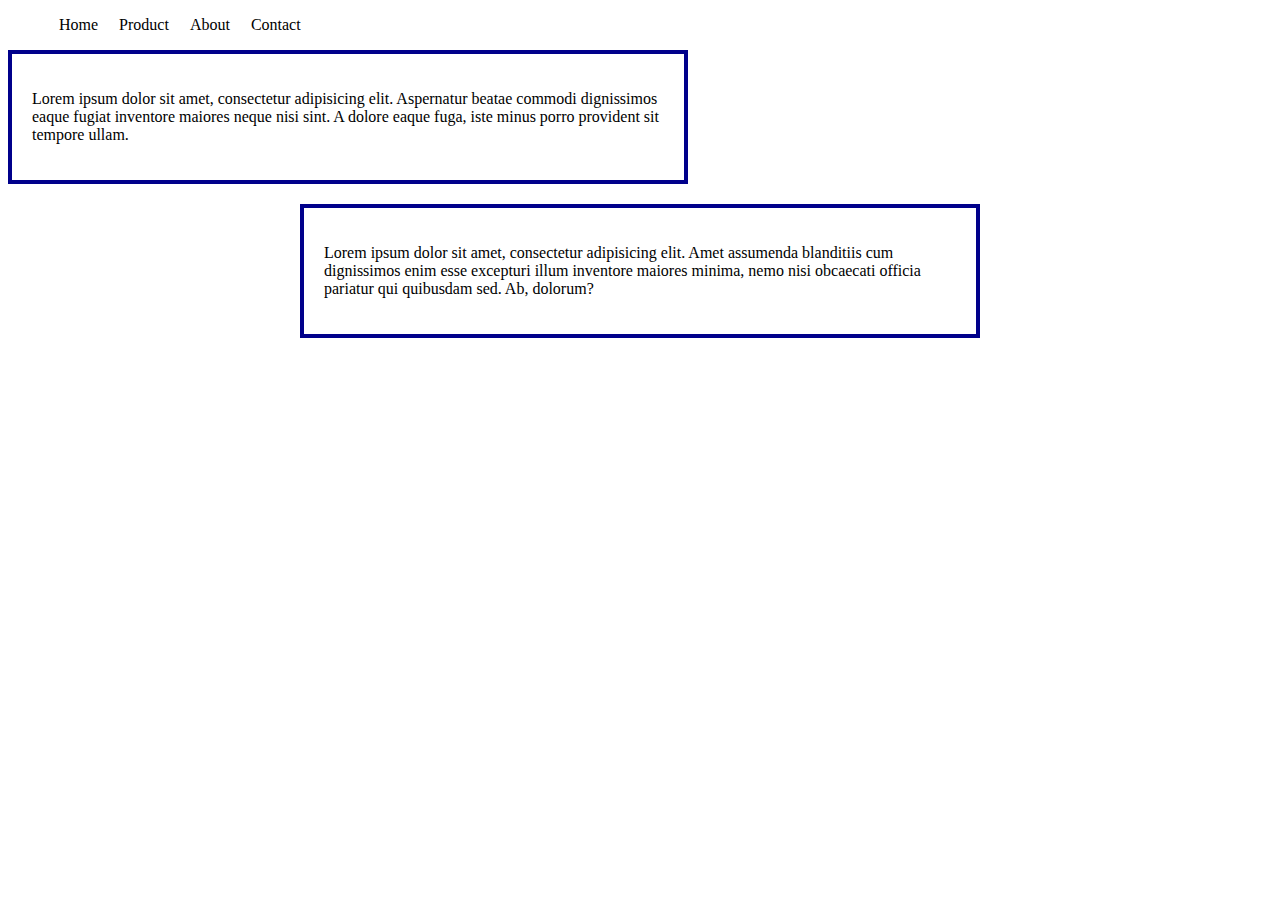
==== contoh.html @ 570d4a35 "Add files via upload" ====
<!DOCTYPE html>
<!--[if lt IE 7]>      <html class="no-js lt-ie9 lt-ie8 lt-ie7"> <![endif]-->
<!--[if IE 7]>         <html class="no-js lt-ie9 lt-ie8"> <![endif]-->
<!--[if IE 8]>         <html class="no-js lt-ie9"> <![endif]-->
<!--[if gt IE 8]>      <html class="no-js"> <!--<![endif]-->
<html>
    <head>
        <meta charset="utf-8">
        <meta http-equiv="X-UA-Compatible" content="IE=edge">
        <title></title>
        <meta name="description" content="">
        <meta name="viewport" content="width=device-width, initial-scale=1">
        <link rel="stylesheet" href="">
    </head>
    <style>

       .center {
           margin: 0 auto;
       }

       .box {
           width: 50%;
           border: 4px solid darkblue;
           padding: 20px;
           margin-bottom: 20px;
       } 

       li {
           display: inline;
           margin-left: 5px;
           padding: 6px;
           
       }
    </style>
    <body>
        <!--[if lt IE 7]>
            <p class="browsehappy">You are using an <strong>outdated</strong> browser. Please <a href="#">upgrade your browser</a> to improve your experience.</p>
        <![endif]-->
        <script src="" async defer></script>

        <ul>
            <li>Home</li>
            <li>Product</li>
            <li>About</li>
            <li>Contact</li>
        </ul>

        <div class="box">
            <p>Lorem ipsum dolor sit amet, consectetur adipisicing elit. Aspernatur beatae commodi dignissimos eaque fugiat inventore maiores neque nisi sint. A dolore eaque fuga, iste minus porro provident sit tempore ullam.</p>
        </div>
        <div class="box center">
            <p>Lorem ipsum dolor sit amet, consectetur adipisicing elit. Amet assumenda blanditiis cum dignissimos enim esse excepturi illum inventore maiores minima, nemo nisi obcaecati officia pariatur qui quibusdam sed. Ab, dolorum?</p>
        </div>
    </body>
</html>
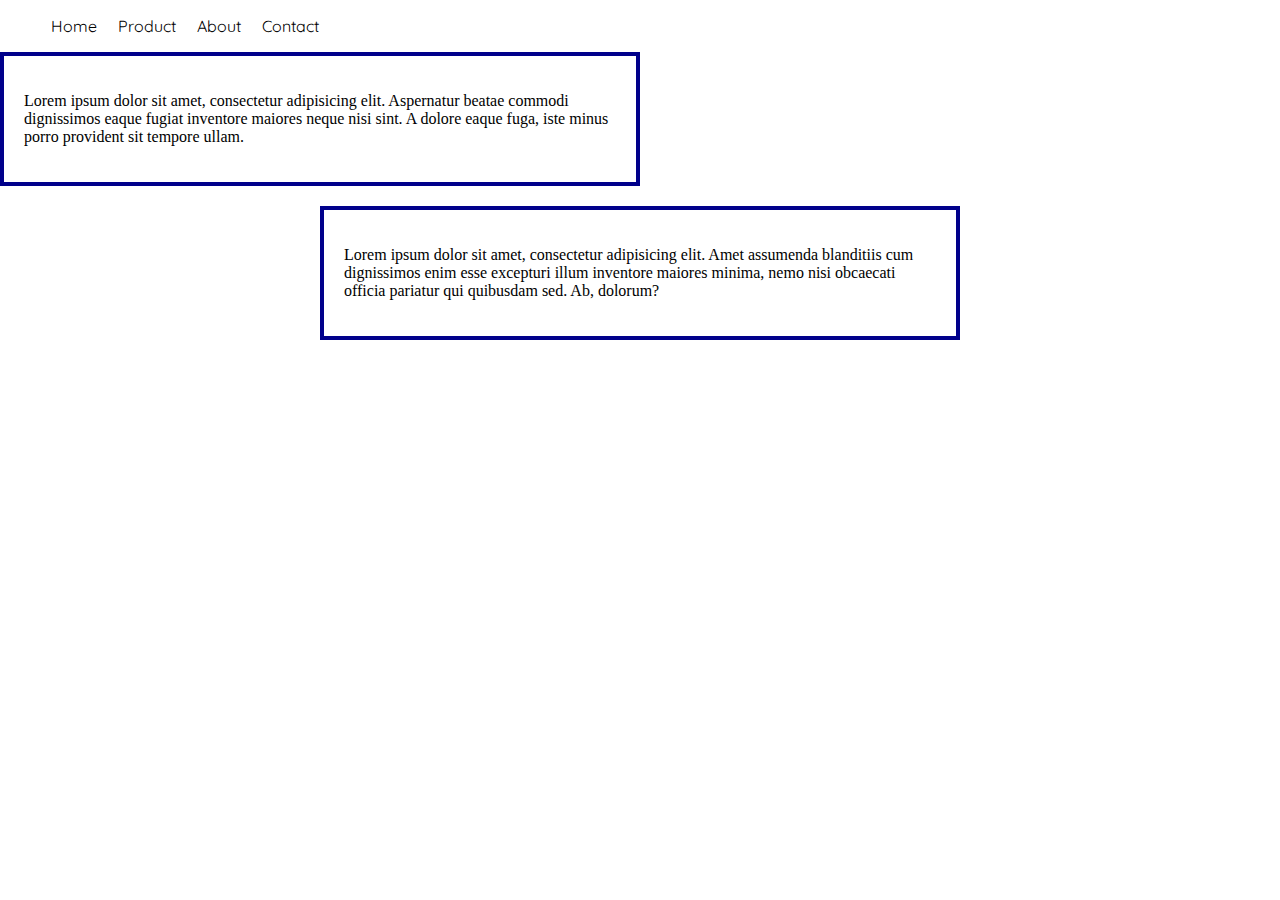
==== commit 85f5ab74: "Update contoh.html" ====
--- a/contoh.html
+++ b/contoh.html
@@ -10,7 +10,7 @@
         <title></title>
         <meta name="description" content="">
         <meta name="viewport" content="width=device-width, initial-scale=1">
-        <link rel="stylesheet" href="">
+        <link rel="stylesheet" href="contoh.css">
     </head>
     <style>
 
@@ -52,4 +52,4 @@
             <p>Lorem ipsum dolor sit amet, consectetur adipisicing elit. Amet assumenda blanditiis cum dignissimos enim esse excepturi illum inventore maiores minima, nemo nisi obcaecati officia pariatur qui quibusdam sed. Ab, dolorum?</p>
         </div>
     </body>
-</html>+</html>
--- a/contoh.css
+++ b/contoh.css
@@ -0,0 +1,130 @@
+@import url('https://fonts.googleapis.com/css2?family=Quicksand&display=swap');
+
+
+p {
+    font-family: 'Edu NSW ACT Foundation', cursive;
+}
+
+nav a {
+    font-size: 18px;
+    font-weight: 400;
+    text-decoration: none;
+    color: black
+}
+
+a:link {
+    color: white;
+}
+
+nav a:hover {
+    font-weight: bold;
+}
+
+.profile header {
+    text-align: center;
+}
+
+
+h2,h3 {
+    color: brown;
+}
+
+footer {
+    padding: 20px;
+    color: rgb(255, 255, 255);
+    background-color: rgb(0, 191, 255);
+    text-align: center;
+    font-weight: bold;
+}
+
+.featured-image {
+    width: 100%;
+    max-height: 300px;
+    object-fit: cover;
+    object-position: center;
+}
+
+.profile-img {
+    width: 100px;
+}
+
+.card {
+    box-shadow: 0 4px 8px 0 rgba(0, 0, 0, 0.2);
+    border-radius: 5px;
+    padding: 20px;
+    margin-top: 20px;
+    overflow: 0 auto;
+}
+
+.jumbotron {
+    padding: 60px;
+    text-align: center;
+    font-size: 20px;
+    color: white;
+    background-color: #00c8eb;
+}
+
+nav li {
+    display: inline;
+    margin-right: 20px;
+    list-style-type: none;
+}
+
+nav {
+    background-color: grey;  
+    padding: 5px;
+    position: sticky;
+    top: 0;
+}
+
+body {
+    margin: 0;
+    padding: 0;
+    font-family: 'Quicksand', sans-serif;
+}
+
+main {
+    padding: 20px;
+}
+
+#content {
+    float: left;
+    width: 75%;
+}
+
+aside {
+    float: right;
+    width: 25%;
+    padding-left: 20px;
+}
+
+main {
+    overflow: auto;
+    padding: 20px;
+}
+
+* {
+    box-sizing: border-box;
+}
+
+@media screen and (max-width: 1000px) {
+    content,
+    aside {
+      width: 100%;
+      padding: 0;
+    }
+}
+    
+header {
+    display: inline;
+}
+
+
+
+
+
+
+
+
+
+
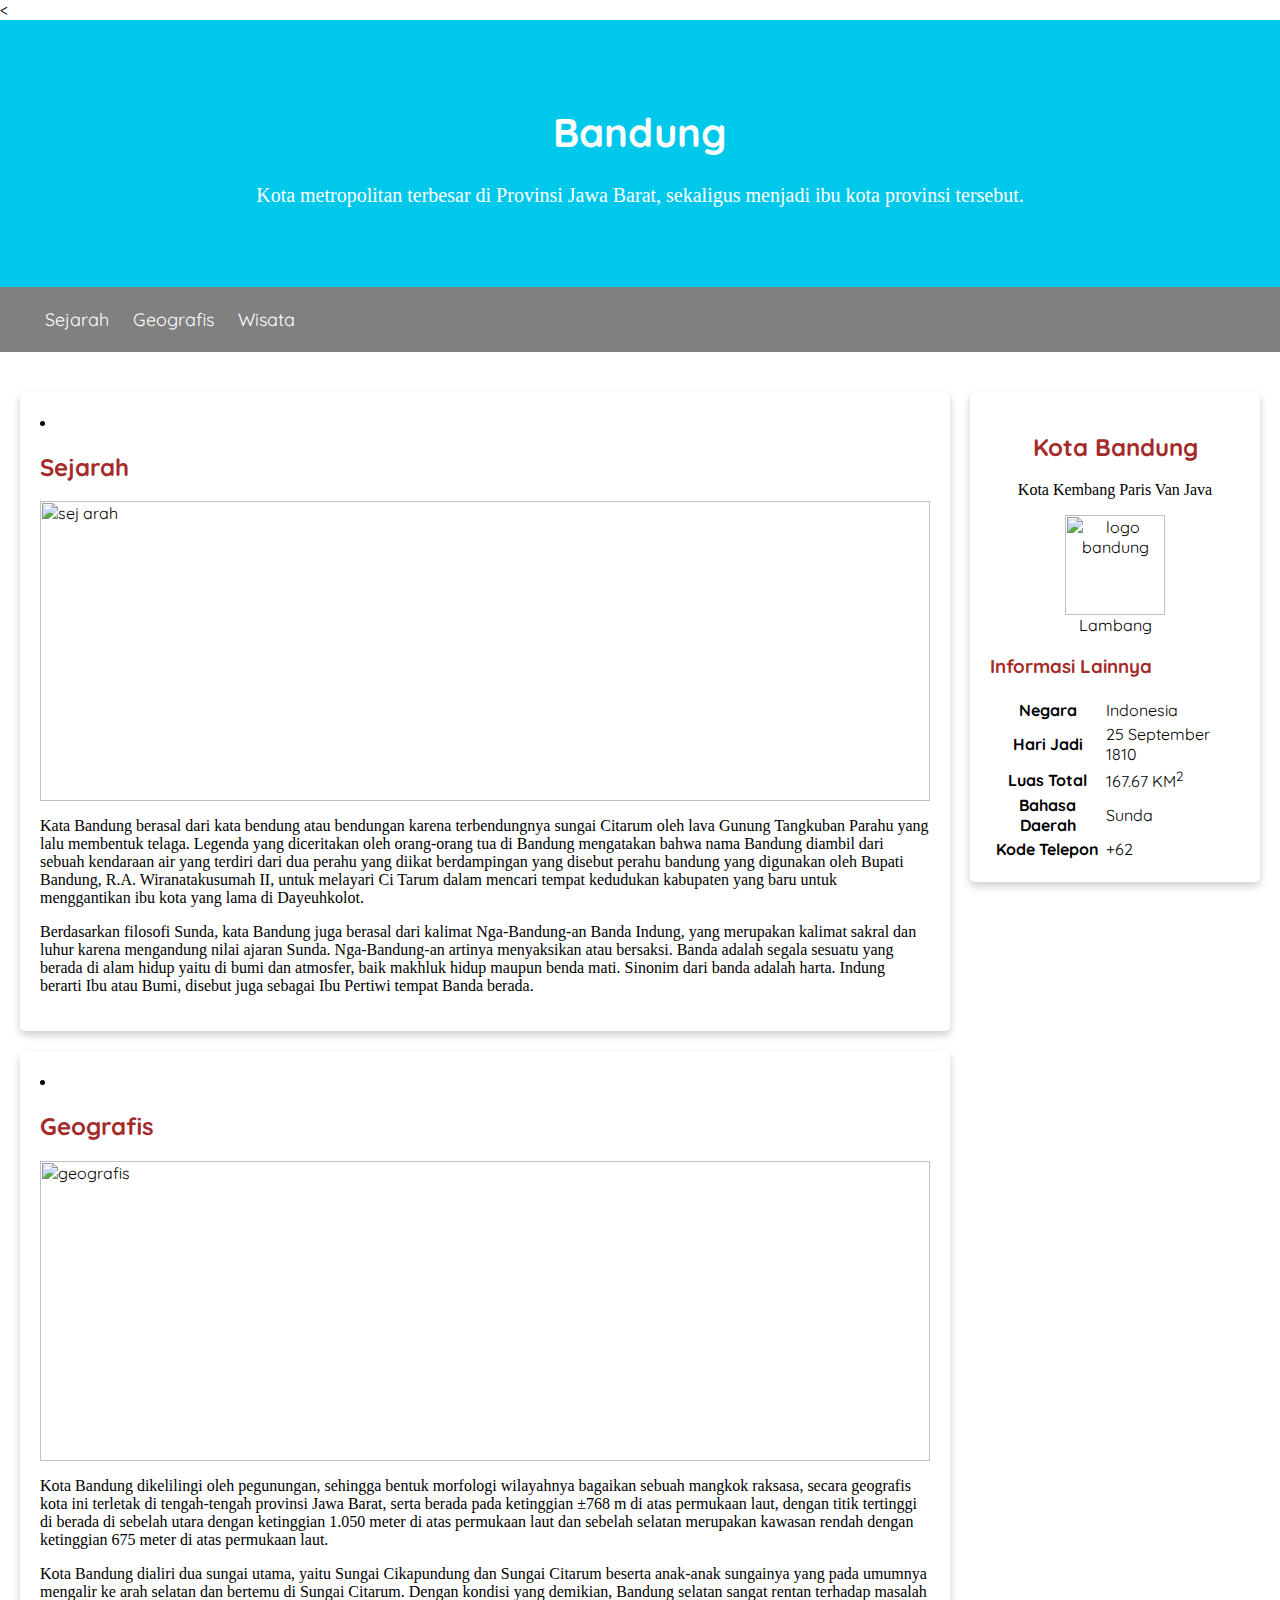
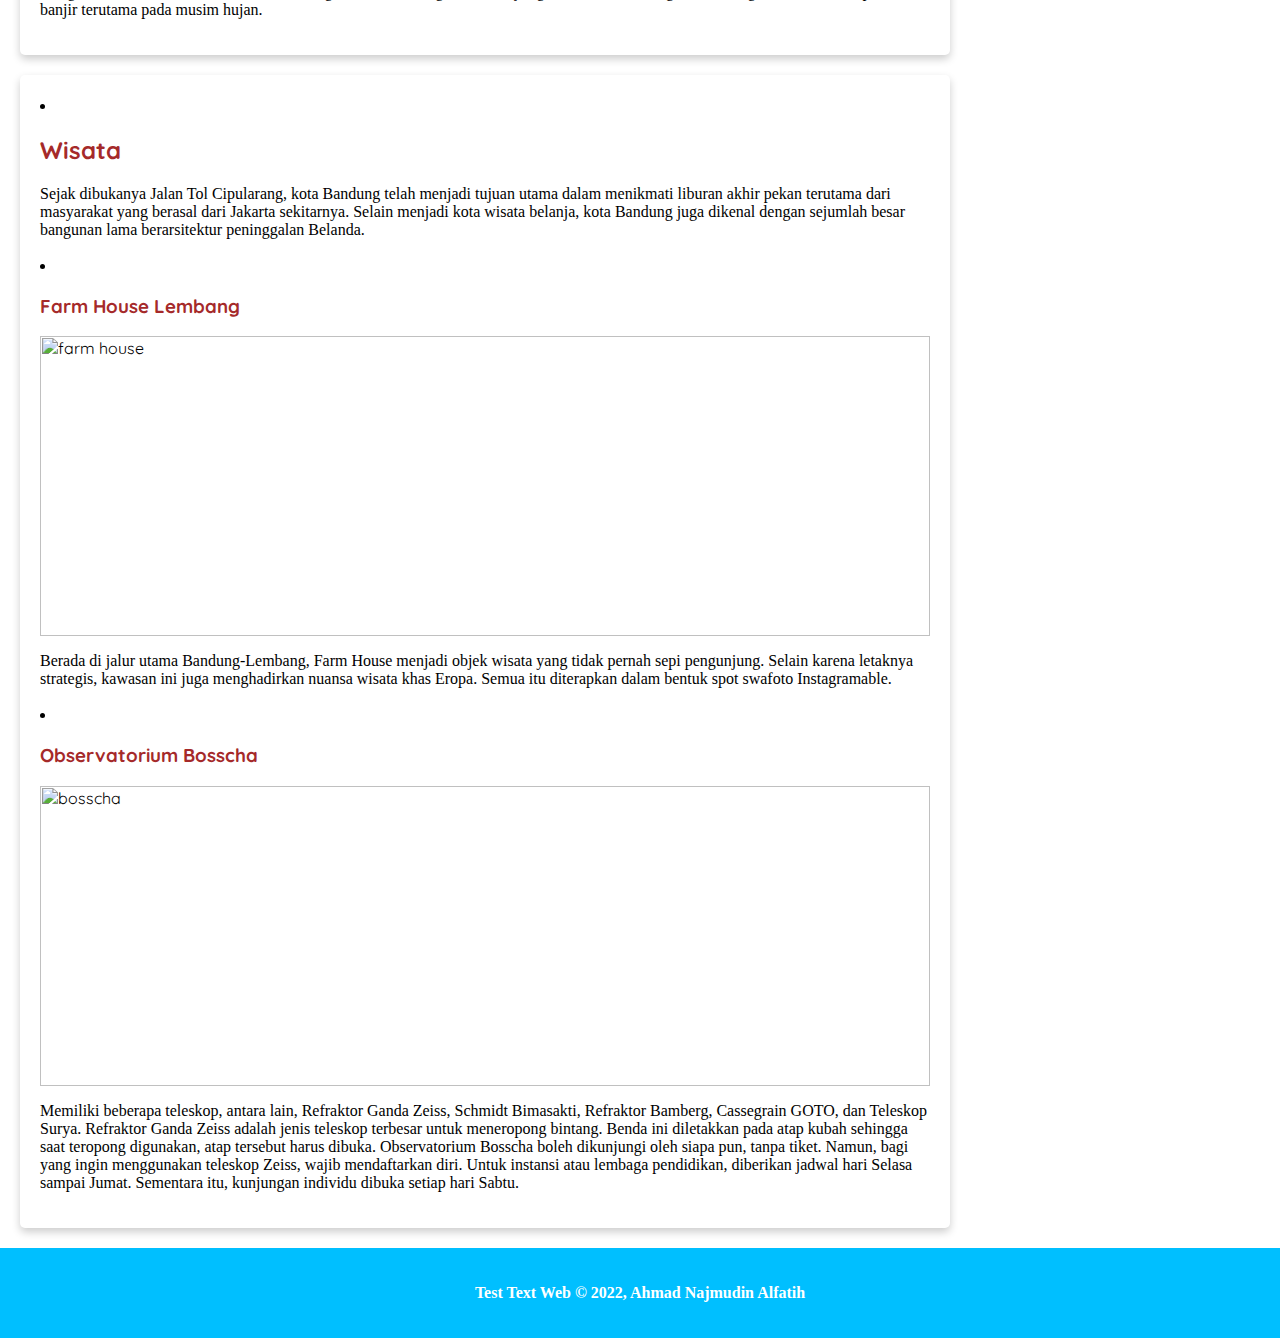
==== commit ec963393: "Add files via upload" ====
--- a/contoh.html
+++ b/contoh.html
@@ -1,55 +1,117 @@
-<!DOCTYPE html>
+<<!DOCTYPE html>
 <!--[if lt IE 7]>      <html class="no-js lt-ie9 lt-ie8 lt-ie7"> <![endif]-->
 <!--[if IE 7]>         <html class="no-js lt-ie9 lt-ie8"> <![endif]-->
 <!--[if IE 8]>         <html class="no-js lt-ie9"> <![endif]-->
 <!--[if gt IE 8]>      <html class="no-js"> <!--<![endif]-->
-<html>
+<html lang="id">
     <head>
-        <meta charset="utf-8">
-        <meta http-equiv="X-UA-Compatible" content="IE=edge">
-        <title></title>
-        <meta name="description" content="">
+    <meta charset="utf-8">
+        <methttp-equiv="X-UA-Compatible" content="IE=edge">
+        <title>Testing</title>
+        <meta name="Latihan" content="Terserah">
         <meta name="viewport" content="width=device-width, initial-scale=1">
         <link rel="stylesheet" href="contoh.css">
     </head>
     <style>
+    
+    </style>
+        <header>
+            <div class="jumbotron">
+                <h1>Bandung</h1>
+                <p>Kota metropolitan terbesar di Provinsi Jawa Barat, sekaligus menjadi ibu kota provinsi tersebut.</p>
+            </div>
+            <nav>
+                <ul>
+                    <li><a href="#Sejarah">Sejarah</a></li>
+                    <li><a href="#Geografis">Geografis</a></li>
+                    <li><a href="#Wisata">Wisata</a></li>
+                </ul>
+            </nav>
+        </header>    
+      <body>
+         <main>
+         <div id="content">
+            <article id="Sejarah" class="card">
+                <li><h2 id="Sejarah">Sejarah</h2></li>
+                <img src="assets/image/history.jpg" class="featured-image" alt="sej  arah">
+                <p>Kata Bandung berasal dari kata bendung atau bendungan karena terbendungnya sungai Citarum oleh lava Gunung Tangkuban Parahu yang lalu membentuk telaga. Legenda yang diceritakan oleh orang-orang tua di Bandung mengatakan bahwa nama Bandung diambil dari sebuah kendaraan air yang terdiri dari dua perahu yang diikat berdampingan yang disebut perahu bandung yang digunakan oleh Bupati Bandung, R.A. Wiranatakusumah II, untuk melayari Ci Tarum dalam mencari tempat kedudukan kabupaten yang baru untuk menggantikan ibu kota yang lama di Dayeuhkolot.</p>
+     
+     
+                <p>Berdasarkan filosofi Sunda, kata Bandung juga berasal dari kalimat Nga-Bandung-an Banda Indung, yang merupakan kalimat sakral dan luhur karena mengandung nilai ajaran Sunda. Nga-Bandung-an artinya menyaksikan atau bersaksi. Banda adalah segala sesuatu yang berada di alam hidup yaitu di bumi dan atmosfer, baik makhluk hidup maupun benda mati. Sinonim dari banda adalah harta. Indung berarti Ibu atau Bumi, disebut juga sebagai Ibu Pertiwi tempat Banda berada.</p>
+            </article>
+            <article id="Geografis" class="card">
+                <li><h2 id="Geografis">Geografis</h2></li>
+                <img src="assets/image/geografis.jpg" class="featured-image" alt="geografis">
+                <p>Kota Bandung dikelilingi oleh pegunungan, sehingga bentuk morfologi wilayahnya bagaikan sebuah mangkok raksasa, secara geografis kota ini terletak di tengah-tengah provinsi Jawa Barat, serta berada pada ketinggian ±768 m di atas permukaan laut, dengan titik tertinggi di berada di sebelah utara dengan ketinggian 1.050 meter di atas permukaan laut dan sebelah selatan merupakan kawasan rendah dengan ketinggian 675 meter di atas permukaan laut.</p>
+     
+     
+                <p>Kota Bandung dialiri dua sungai utama, yaitu Sungai Cikapundung dan Sungai Citarum beserta anak-anak sungainya yang pada umumnya mengalir ke arah selatan dan bertemu di Sungai Citarum. Dengan kondisi yang demikian, Bandung selatan sangat rentan terhadap masalah banjir terutama pada musim hujan.</p>
+     
+            </article>
+            <article id="Wisata" class="card">
+                <li><h2 id="Wisata">Wisata</h2></li>
+                <p>Sejak dibukanya Jalan Tol Cipularang, kota Bandung telah menjadi tujuan utama dalam menikmati liburan akhir pekan terutama dari masyarakat yang berasal dari Jakarta sekitarnya. Selain menjadi kota wisata belanja, kota Bandung juga dikenal dengan sejumlah besar bangunan lama berarsitektur peninggalan Belanda.</p>
 
-       .center {
-           margin: 0 auto;
-       }
-
-       .box {
-           width: 50%;
-           border: 4px solid darkblue;
-           padding: 20px;
-           margin-bottom: 20px;
-       } 
-
-       li {
-           display: inline;
-           margin-left: 5px;
-           padding: 6px;
-           
-       }
-    </style>
+                <section>
+                    
+                    <li><h3>Farm House Lembang</h3></li>
+                    <img src="assets/image/farm-house.jpg" class="featured-image" alt="farm house">
+                    <p>Berada di jalur utama Bandung-Lembang, Farm House menjadi objek wisata yang tidak pernah sepi pengunjung. Selain karena letaknya strategis, kawasan ini juga menghadirkan nuansa wisata khas Eropa. Semua itu diterapkan dalam bentuk spot swafoto Instagramable.</p>
+                    
+                </section>
+                <section>
+                    
+                    <li><h3>Observatorium Bosscha</h3></li>
+                    <img src="assets/image/bosscha.jpg" class="featured-image" alt="bosscha">
+                    <p>Memiliki beberapa teleskop, antara lain, Refraktor Ganda Zeiss, Schmidt Bimasakti, Refraktor Bamberg, Cassegrain GOTO, dan Teleskop Surya. Refraktor Ganda Zeiss adalah jenis teleskop terbesar untuk meneropong bintang. Benda ini diletakkan pada atap kubah sehingga saat teropong digunakan, atap tersebut harus dibuka. Observatorium Bosscha boleh dikunjungi oleh siapa pun, tanpa tiket. Namun, bagi yang ingin menggunakan teleskop Zeiss, wajib mendaftarkan diri. Untuk instansi atau lembaga pendidikan, diberikan jadwal hari Selasa sampai Jumat. Sementara itu, kunjungan individu dibuka setiap hari Sabtu.</p>
+                    
+                </section>
+            </article>
+        </div>    
+    </body>
     <body>
-        <!--[if lt IE 7]>
-            <p class="browsehappy">You are using an <strong>outdated</strong> browser. Please <a href="#">upgrade your browser</a> to improve your experience.</p>
-        <![endif]-->
-        <script src="" async defer></script>
-
-        <ul>
-            <li>Home</li>
-            <li>Product</li>
-            <li>About</li>
-            <li>Contact</li>
-        </ul>
-
-        <div class="box">
-            <p>Lorem ipsum dolor sit amet, consectetur adipisicing elit. Aspernatur beatae commodi dignissimos eaque fugiat inventore maiores neque nisi sint. A dolore eaque fuga, iste minus porro provident sit tempore ullam.</p>
-        </div>
-        <div class="box center">
-            <p>Lorem ipsum dolor sit amet, consectetur adipisicing elit. Amet assumenda blanditiis cum dignissimos enim esse excepturi illum inventore maiores minima, nemo nisi obcaecati officia pariatur qui quibusdam sed. Ab, dolorum?</p>
-        </div>
-    </body>
+         <aside>
+            <article class="profile card">
+               <header>
+                  <h2>Kota Bandung</h2>
+                  <p>Kota Kembang Paris Van Java</p>
+                  <figure>
+                     <img src="assets/image/Bandung_coa.png" class="profile-img" alt="logo bandung">
+                     <figcaption>Lambang</figcaption>
+                  </figure>
+               </header>
+               <section>
+                  <h3>Informasi Lainnya</h3>
+                  <table>
+                     <tr>
+                        <th>Negara</th>
+                        <td>Indonesia</td>
+                     </tr>
+                     <tr>
+                        <th>Hari Jadi</th>
+                        <td>25 September 1810</td>
+                     </tr>
+                     <tr>
+                        <th>Luas Total</th>
+                        <td>167.67 KM<sup>2</sup></td>
+                     </tr>
+                     <tr>
+                        <th>Bahasa Daerah</th>
+                        <td>Sunda</td>
+                     </tr>
+                     <tr>
+                        <th>Kode Telepon</th>
+                        <td>+62</td>
+                     </tr>
+                  </table>
+               </section>
+            </article>
+         </aside>
+      </main>
+      <script src="main.js"></script> 
+   </body>
+   <footer>
+      <p>Test Text Web &#169; 2022, Ahmad Najmudin Alfatih</p>
+   </footer>
 </html>
+   